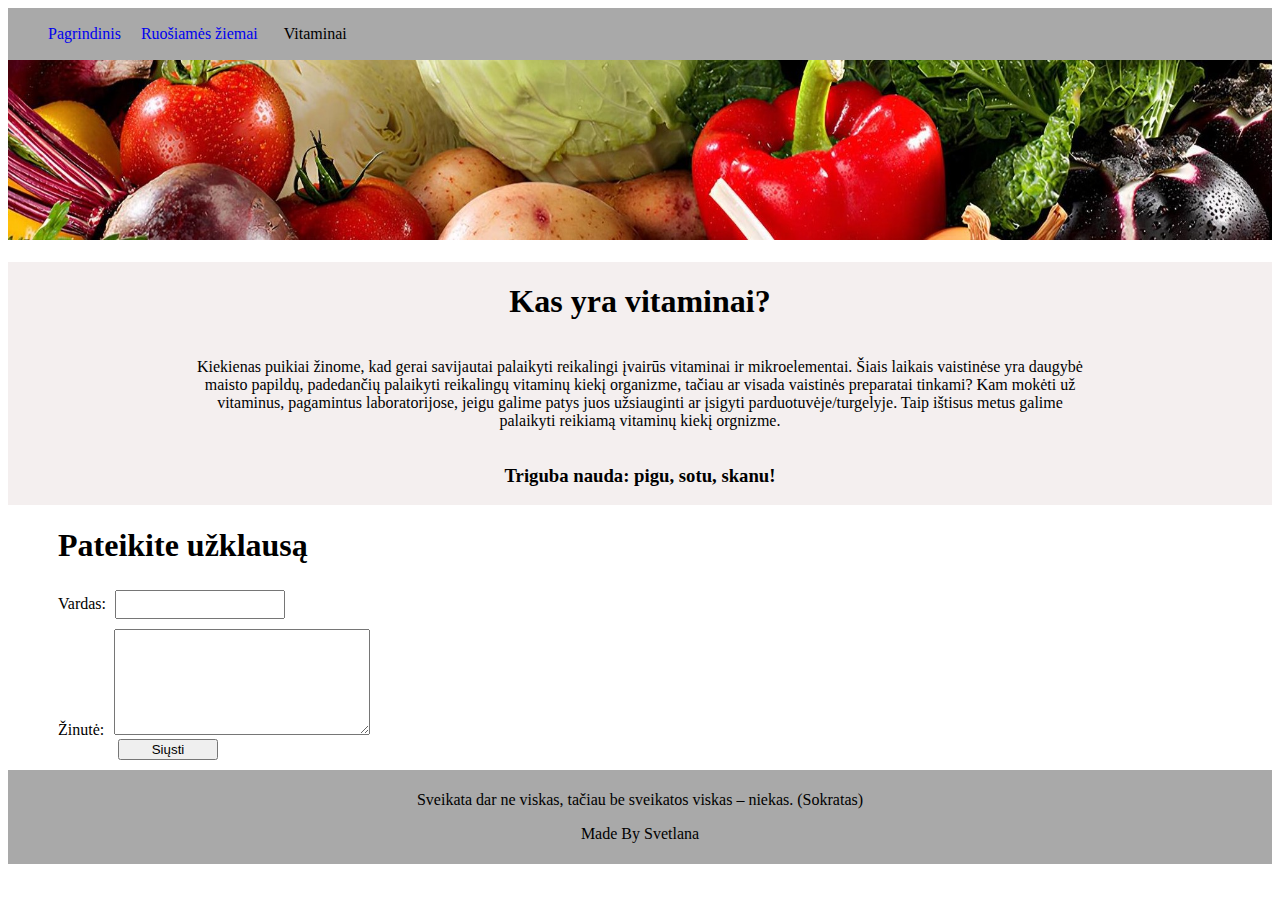
==== index.html @ 3708f509 "vit-musu-leksteje" ====
<!DOCTYPE html>
<html lang="en">
  <head>
    <meta charset="UTF-8" />
    <meta name="viewport" content="width=device-width, initial-scale=1.0" />
    <title>Vitaminai mūsų lėkštėje</title>
    <link rel="stylesheet" href="styles.css" />
  </head>
  <body>
  <header class="header">
<nav class="navbar">
    <ul class="main-menu">
        <li> <a href="index.html">Pagrindinis</a></li>
        <li><a href="ziemai.html">Ruošiamės žiemai</a></li>
        <li class="submenu">
           <button class="drop-button"> Vitaminai</button>
                <div class="submenu-cont"> 
                <a href="vitA.html">vit A</a>
                <a href="vitB1.html">vit B1</a>
                <a href="vitB2.html">vit B2</a>
                <a href="vitC.html">vit C</a>
                <a href="vitE.html">vit E</a>
                <a href="vitP.html">vit P</a>
                <a href="vitPP.html">vit PP</a>
                <a href="vitK.html">vit K</a>
                <a href="vitU.html">vit U</a></div>
    </ul>
</nav>
  </header>
  <main>
    <section class="slides">
      <div class="slideshow-container">
        <div class="mySlides">
          <img class="img" src="foto1.jpg">
        </div>
              <div class="mySlides">
          <img class="img" src="foto2.jpg">
        </div>
        <div class="mySlides">
          <img  class="img" src="foto3.jpg">
        </div>
      <br>
    </section>
<section class="pagrindas">
    <h1 class="antraste">Kas yra vitaminai?</h1>
    <p class="tekstas"> Kiekienas puikiai žinome, kad gerai savijautai palaikyti reikalingi įvairūs vitaminai ir mikroelementai. Šiais laikais vaistinėse yra daugybė maisto papildų, padedančių palaikyti reikalingų vitaminų kiekį organizme, tačiau ar visada vaistinės preparatai tinkami? Kam mokėti už vitaminus, pagamintus laboratorijose, jeigu galime patys juos užsiauginti ar įsigyti parduotuvėje/turgelyje. Taip ištisus metus galime palaikyti reikiamą vitaminų kiekį orgnizme.</p>
        <h3 class="sukis">Triguba nauda: pigu, sotu, skanu! </h3> 
</section>
<section id="form">
<h1 class="uzklausa">Pateikite užklausą</h1>
    <form action="/submit-form" method="POST">
      <label for="name">Vardas:</label>
      <input class="input" type="text" id="name" name="name" required>
      <br>
      <label for="message">Žinutė:</label>
      <textarea class="big-input" id="message" name="message" required></textarea>
      <br>
      <input id="send" type="submit" value="Siųsti">
    </form>
</section>
</main>
<footer class="footer">
  <p class="mind">Sveikata dar ne viskas, tačiau be sveikatos  viskas – niekas. (Sokratas)</p>
  <p class="last">  Made By Svetlana </p>  </footer>        
  <script src="scripts.js"></script>
  </body>
  </html>
---- styles.css ----
body {font-family:Cambria, Cochin, Georgia, Times, 'Times New Roman', serif}
.header{display:flex; background-color:darkgrey;}
.main-menu{display:flex; font-size:16px;list-style-type: none; color:black;
    gap:20px; text-decoration:none; align-items:center;}
    a:link { text-decoration: none; }
a:visited { text-decoration: none; color:black;}
a:active { text-decoration: none; }
.slides {width:100%;}
.drop-button {font-family:Cambria, Cochin, Georgia, Times, 'Times New Roman', serif;
  color: black; font-size: 16px; border: none; background-color:darkgrey}
  .submenu {position: relative; display: inline-block;}
  .submenu-cont { display: none;position: absolute;background-color: #f1f1f1;
    min-width: 160px;box-shadow: 0px 8px 16px 0px rgba(0,0,0,0.2);z-index: 1;}
  .submenu-cont a{color: black;padding: 12px 16px;
    text-decoration: none;display: block;}
   .submenu-cont a:hover {background-color: #ddd;}
   .submenu:hover .submenu-cont {display: block;}
     .submenu:hover .drop-button {background-color:lightgrey;}
.pagrindas {display:grid; grid-template-columns: 0.2fr 1fr 0.2fr ; 
    grid-template-rows: repeat (3, auto);
     background-color:rgb(244, 239, 239);
     border:3px; border-color: bisque; text-align:center;}
.slideshow-container {position: relative;}
.mySlides {display: none; }
.prev:hover, .next:hover {background-color: black;}
.img {align-items:center; height:200px; width:100%; height:180px;}
.antraste {grid-area:1/2/2/3;}
.tekstas {grid-area:2/2/3/3;}
.sukis {grid-area:3/2/4/3;}
#form {margin-left:50px;margin-bottom:10px;}
#name {padding:5px; width:156px;margin:5px;}
.big-input {width:250px; height:100px;margin-top:5px;margin-left:6px;}
#send {width:100px;margin-left:60px;}
.footer {background-color:darkgrey;text-align:center;padding:5px; margin-top:10px;}
.mind {margin-left:10px; margin-right:10px;}

.recept{list-style-type: none; }
.recept-cont {color:black;}
a:hover {color:red;} 
.recept-main{text-align:justify; margin-left:150px; margin-right:150px;}
.recept{font-size:20px; }
.main-vit{margin-left:150px; margin-right:150px; text-align:justify;}
.container-vit {display:grid; grid-template-columns: 1fr; grid-template-rows: 1fr;}
.img-vit{display:flex; justify-self:center;margin-top:20px;width:100%;}
.svarbu{color:red;}
#naudinga{margin-top:20px; margin-bottom:10px;}
#taip {cursor:pointer;}
#taip:hover{box-shadow: inset 10px 7px 15px 10px darkgrey;}
#ne {cursor:pointer;}
#ne:hover{box-shadow: inset 10px 7px 15px 10px darkgrey;}

@media (max-width: 755px)
{.vit-name {font-size: 22px; text-align:left;}
.main-vit{margin-left:100px; margin-right:100px;}
.vit-text {font-size: 12px;} 
.img{height:130px;}
.recept-main{margin-left:90px; margin-right:90px;}
#naudinga{font-size:14px;}}

@media (max-width: 500px)
{.vit-name {font-size: 16px;}
.main-vit{margin-left:50px; margin-right:50px;}
.main-menu {font-size:12px;}
.drop-button{font-size:12px;}
.mind {font-size:12px;}
.last {font-size:12px;}
.img{height:70px;}
.antraste{font-size:18px;}
.tekstas{font-size:12px;}
.sukis{font-size:16px;}
.uzklausa{font-size:16px;}
#form{font-size:14px;}
.big-input {width:150px; height:70px;}
#name{width:100px; height:12px;}
#send{width:70px;}
.recept-main{margin-left:50px; margin-right:50px;}
.recept{font-size:14px;}
#marinavimas {font-size:14px;}
#saldymas {font-size:14px;}
#dziovinti {font-size:14px;}
#rauginimas {font-size:14px;}
#terminis {font-size:14px;}
.recept-text{font-size:12px;}
.recept-ul{font-size:12px;}
#naudinga{font-size:12px;}}
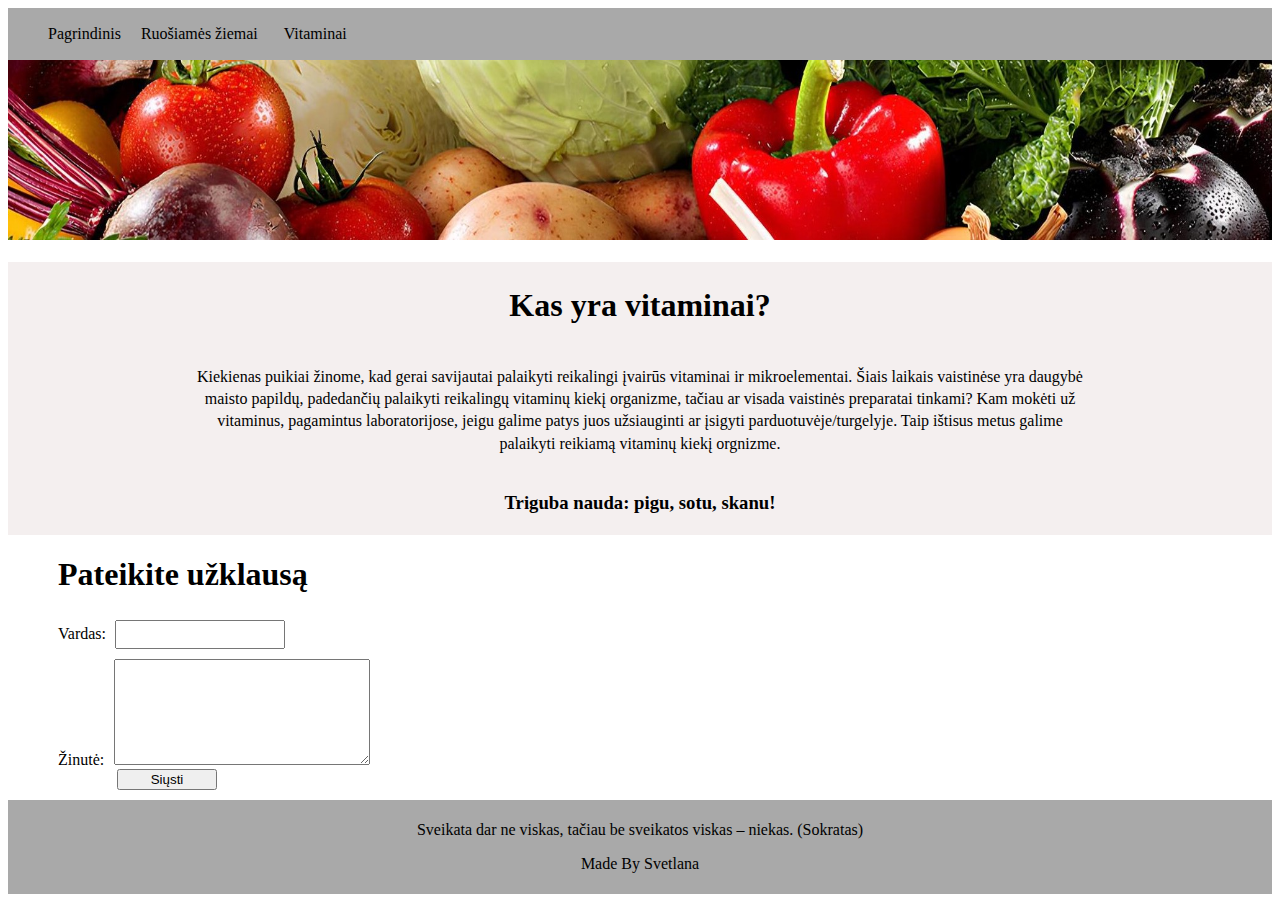
==== commit 06f286d7: "new-js" ====
--- a/index.html
+++ b/index.html
@@ -42,7 +42,7 @@
       <br>
     </section>
 <section class="pagrindas">
-    <h1 class="antraste">Kas yra vitaminai?</h1>
+    <h1 id="antraste">Kas yra vitaminai?</h1>
     <p class="tekstas"> Kiekienas puikiai žinome, kad gerai savijautai palaikyti reikalingi įvairūs vitaminai ir mikroelementai. Šiais laikais vaistinėse yra daugybė maisto papildų, padedančių palaikyti reikalingų vitaminų kiekį organizme, tačiau ar visada vaistinės preparatai tinkami? Kam mokėti už vitaminus, pagamintus laboratorijose, jeigu galime patys juos užsiauginti ar įsigyti parduotuvėje/turgelyje. Taip ištisus metus galime palaikyti reikiamą vitaminų kiekį orgnizme.</p>
         <h3 class="sukis">Triguba nauda: pigu, sotu, skanu! </h3> 
 </section>
@@ -60,7 +60,7 @@
 </section>
 </main>
 <footer class="footer">
-  <p class="mind">Sveikata dar ne viskas, tačiau be sveikatos  viskas – niekas. (Sokratas)</p>
+  <p id="mind">Sveikata dar ne viskas, tačiau be sveikatos  viskas – niekas. (Sokratas)</p>
   <p class="last">  Made By Svetlana </p>  </footer>        
   <script src="scripts.js"></script>
   </body>
--- a/styles.css
+++ b/styles.css
@@ -2,9 +2,9 @@
 .header{display:flex; background-color:darkgrey;}
 .main-menu{display:flex; font-size:16px;list-style-type: none; color:black;
     gap:20px; text-decoration:none; align-items:center;}
-    a:link { text-decoration: none; }
+    a:link { text-decoration: none; color:black; }
 a:visited { text-decoration: none; color:black;}
-a:active { text-decoration: none; }
+a:active { text-decoration: none; color:black; }
 .slides {width:100%;}
 .drop-button {font-family:Cambria, Cochin, Georgia, Times, 'Times New Roman', serif;
   color: black; font-size: 16px; border: none; background-color:darkgrey}
@@ -19,29 +19,30 @@
 .pagrindas {display:grid; grid-template-columns: 0.2fr 1fr 0.2fr ; 
     grid-template-rows: repeat (3, auto);
      background-color:rgb(244, 239, 239);
-     border:3px; border-color: bisque; text-align:center;}
-.slideshow-container {position: relative;}
+     border:3px; border-color: bisque; text-align:center; line-height: 1.4;}
+.slideshow-container {position: relative; }
 .mySlides {display: none; }
 .prev:hover, .next:hover {background-color: black;}
 .img {align-items:center; height:200px; width:100%; height:180px;}
-.antraste {grid-area:1/2/2/3;}
+#antraste {grid-area:1/2/2/3;}
 .tekstas {grid-area:2/2/3/3;}
 .sukis {grid-area:3/2/4/3;}
 #form {margin-left:50px;margin-bottom:10px;}
 #name {padding:5px; width:156px;margin:5px;}
 .big-input {width:250px; height:100px;margin-top:5px;margin-left:6px;}
-#send {width:100px;margin-left:60px;}
+#send {width:100px;margin-left:59px;}
 .footer {background-color:darkgrey;text-align:center;padding:5px; margin-top:10px;}
 .mind {margin-left:10px; margin-right:10px;}
 
 .recept{list-style-type: none; }
 .recept-cont {color:black;}
 a:hover {color:red;} 
-.recept-main{text-align:justify; margin-left:150px; margin-right:150px;}
+.recept-main{text-align:justify; margin-left:150px; margin-right:150px; line-height: 1.4;}
 .recept{font-size:20px; }
-.main-vit{margin-left:150px; margin-right:150px; text-align:justify;}
+.main-vit{margin-left:150px; margin-right:150px; text-align:justify; line-height: 1.4;}
 .container-vit {display:grid; grid-template-columns: 1fr; grid-template-rows: 1fr;}
-.img-vit{display:flex; justify-self:center;margin-top:20px;width:100%;}
+.img-vit{display:flex; justify-self:center;margin-top:20px;width:70%;}
+.vit-name{font-size:28px;}
 .svarbu{color:red;}
 #naudinga{margin-top:20px; margin-bottom:10px;}
 #taip {cursor:pointer;}
@@ -49,8 +50,9 @@
 #ne {cursor:pointer;}
 #ne:hover{box-shadow: inset 10px 7px 15px 10px darkgrey;}
 
+
 @media (max-width: 755px)
-{.vit-name {font-size: 22px; text-align:left;}
+{.vit-name {font-size: 18px; text-align:left;}
 .main-vit{margin-left:100px; margin-right:100px;}
 .vit-text {font-size: 12px;} 
 .img{height:130px;}
@@ -65,14 +67,14 @@
 .mind {font-size:12px;}
 .last {font-size:12px;}
 .img{height:70px;}
-.antraste{font-size:18px;}
+#antraste{font-size:18px;}
 .tekstas{font-size:12px;}
 .sukis{font-size:16px;}
 .uzklausa{font-size:16px;}
 #form{font-size:14px;}
 .big-input {width:150px; height:70px;}
 #name{width:100px; height:12px;}
-#send{width:70px;}
+#send{width:70px; margin-left:53px;}
 .recept-main{margin-left:50px; margin-right:50px;}
 .recept{font-size:14px;}
 #marinavimas {font-size:14px;}
